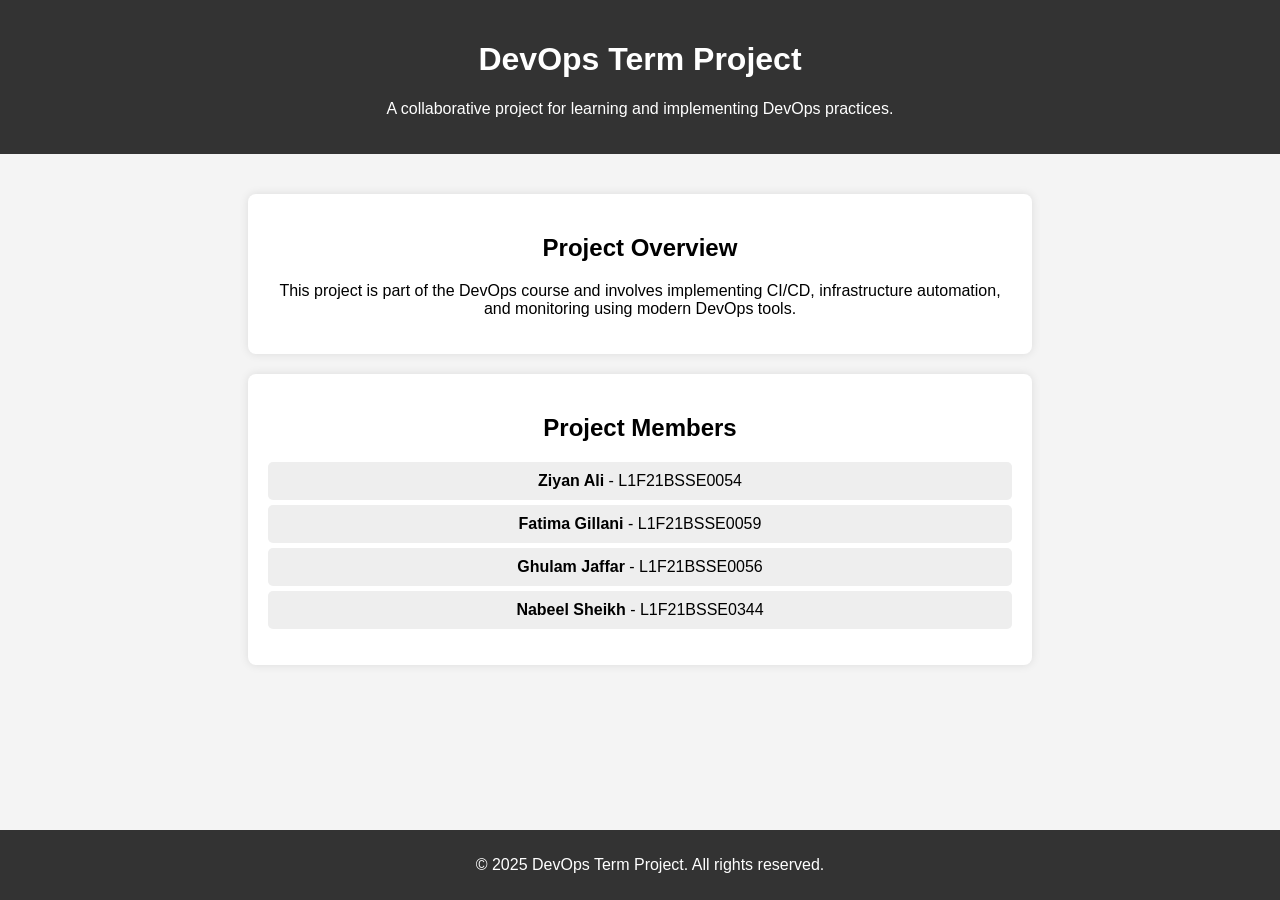
==== src/index.html @ 5909e4c5 "Initial commit" ====
<!DOCTYPE html>
<html lang="en">

<head>
    <meta charset="UTF-8">
    <meta name="viewport" content="width=device-width, initial-scale=1.0">
    <title>DevOps Term Project</title>
    <link rel="stylesheet" href="../styles/index.css">
</head>

<body>
    <header>
        <h1>DevOps Term Project</h1>
        <p>A collaborative project for learning and implementing DevOps practices.</p>
    </header>

    <main>
        <section class="project-info">
            <h2>Project Overview</h2>
            <p>This project is part of the DevOps course and involves implementing CI/CD, infrastructure automation, and
                monitoring using modern DevOps tools.</p>
        </section>

        <section class="team">
            <h2>Project Members</h2>
            <ul>
                <li><strong>Ziyan Ali</strong> - L1F21BSSE0054</li>
                <li><strong>Fatima Gillani</strong> - L1F21BSSE0059</li>
                <li><strong>Ghulam Jaffar</strong> - L1F21BSSE0056</li>
                <li><strong>Nabeel Sheikh</strong> - L1F21BSSE0344</li>
            </ul>
        </section>
    </main>

    <footer>
        <p>&copy; 2025 DevOps Term Project. All rights reserved.</p>
    </footer>
</body>

</html>
---- styles/index.css ----
body {
    font-family: Arial, sans-serif;
    margin: 0;
    padding: 0;
    background-color: #f4f4f4;
}

header {
    background: #333;
    color: white;
    padding: 20px;
    text-align: center;
}

main {
    padding: 20px;
    text-align: center;
}

.project-info, .team {
    background: white;
    padding: 20px;
    margin: 20px auto;
    width: 60%;
    border-radius: 8px;
    box-shadow: 0 0 10px rgba(0, 0, 0, 0.1);
}

.team ul {
    list-style: none;
    padding: 0;
}

.team ul li {
    background: #eee;
    padding: 10px;
    margin: 5px 0;
    border-radius: 5px;
}

footer {
    background: #333;
    color: white;
    text-align: center;
    padding: 10px;
    position: fixed;
    bottom: 0;
    width: 100%;
}
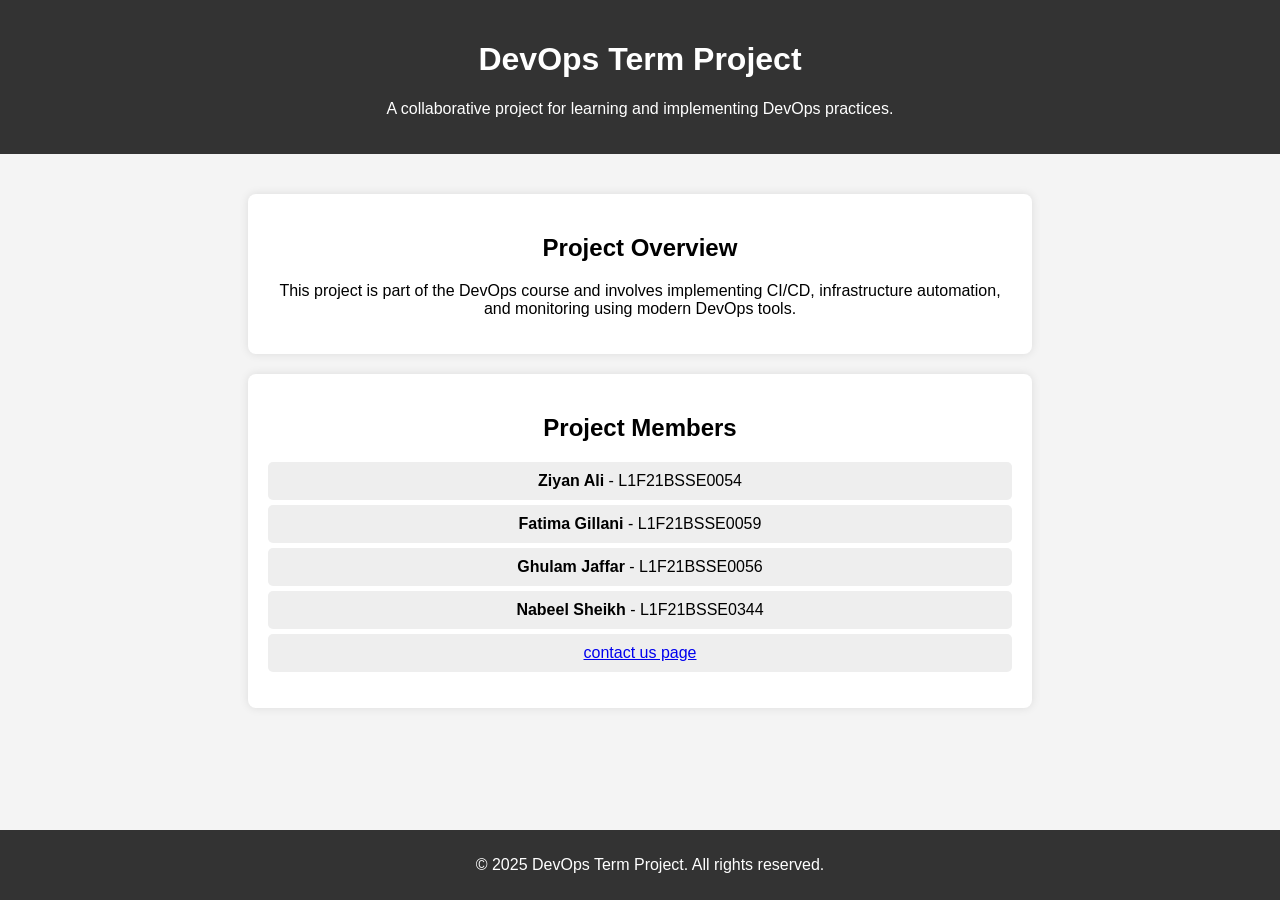
==== commit 3119419a: "add contact us page" ====
--- a/src/index.html
+++ b/src/index.html
@@ -28,6 +28,7 @@
                 <li><strong>Fatima Gillani</strong> - L1F21BSSE0059</li>
                 <li><strong>Ghulam Jaffar</strong> - L1F21BSSE0056</li>
                 <li><strong>Nabeel Sheikh</strong> - L1F21BSSE0344</li>
+                <li><a href="contactus.html">contact us page</a></li>
             </ul>
         </section>
     </main>
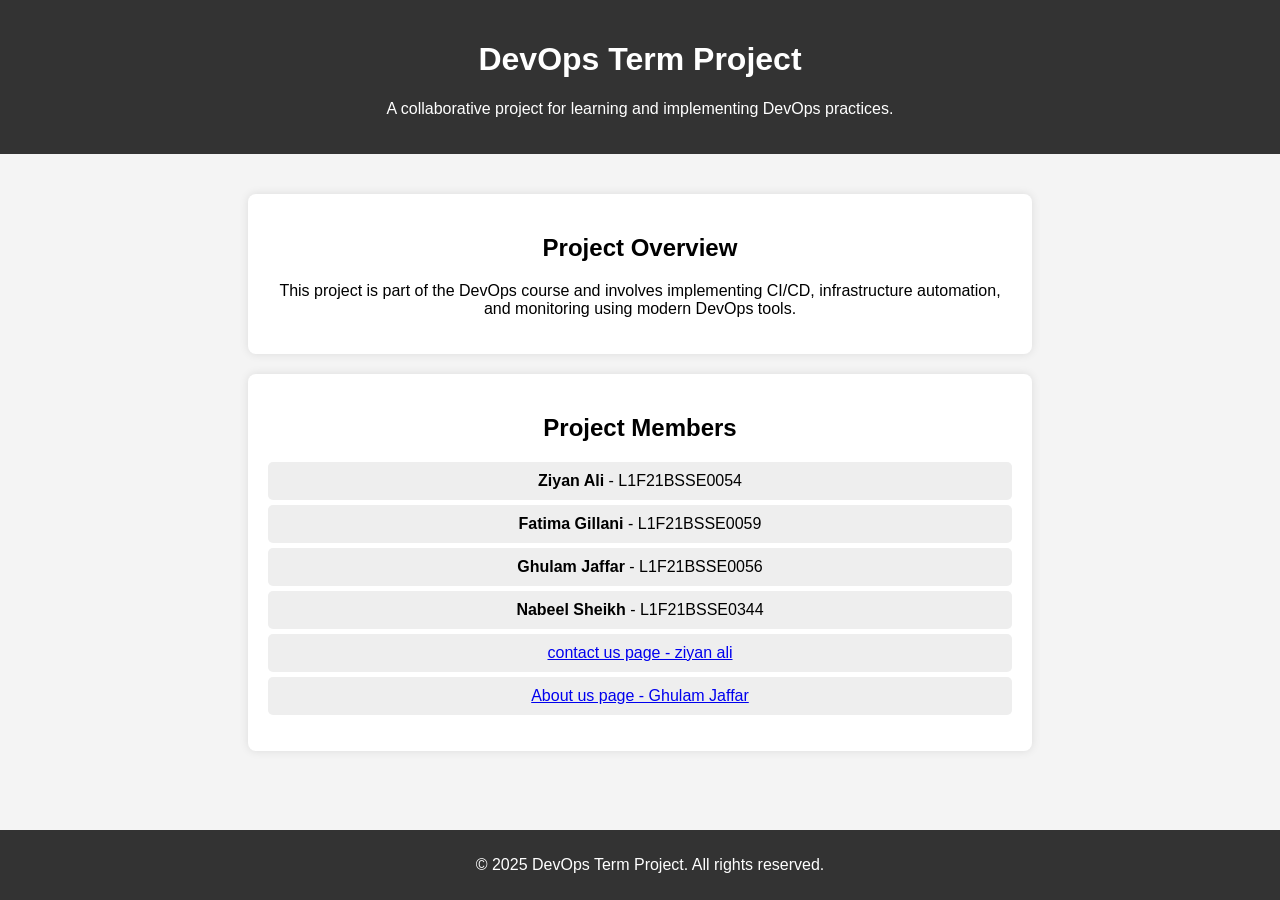
==== commit d4243d66: "Add aboutus.html aboutus.css" ====
--- a/src/index.html
+++ b/src/index.html
@@ -28,7 +28,8 @@
                 <li><strong>Fatima Gillani</strong> - L1F21BSSE0059</li>
                 <li><strong>Ghulam Jaffar</strong> - L1F21BSSE0056</li>
                 <li><strong>Nabeel Sheikh</strong> - L1F21BSSE0344</li>
-                <li><a href="contactus.html">contact us page</a></li>
+                <li><a href="contactus.html">contact us page -  ziyan ali</a></li>
+                <li><a href="aboutus.html">About us page -  Ghulam Jaffar</a></li>
             </ul>
         </section>
     </main>
